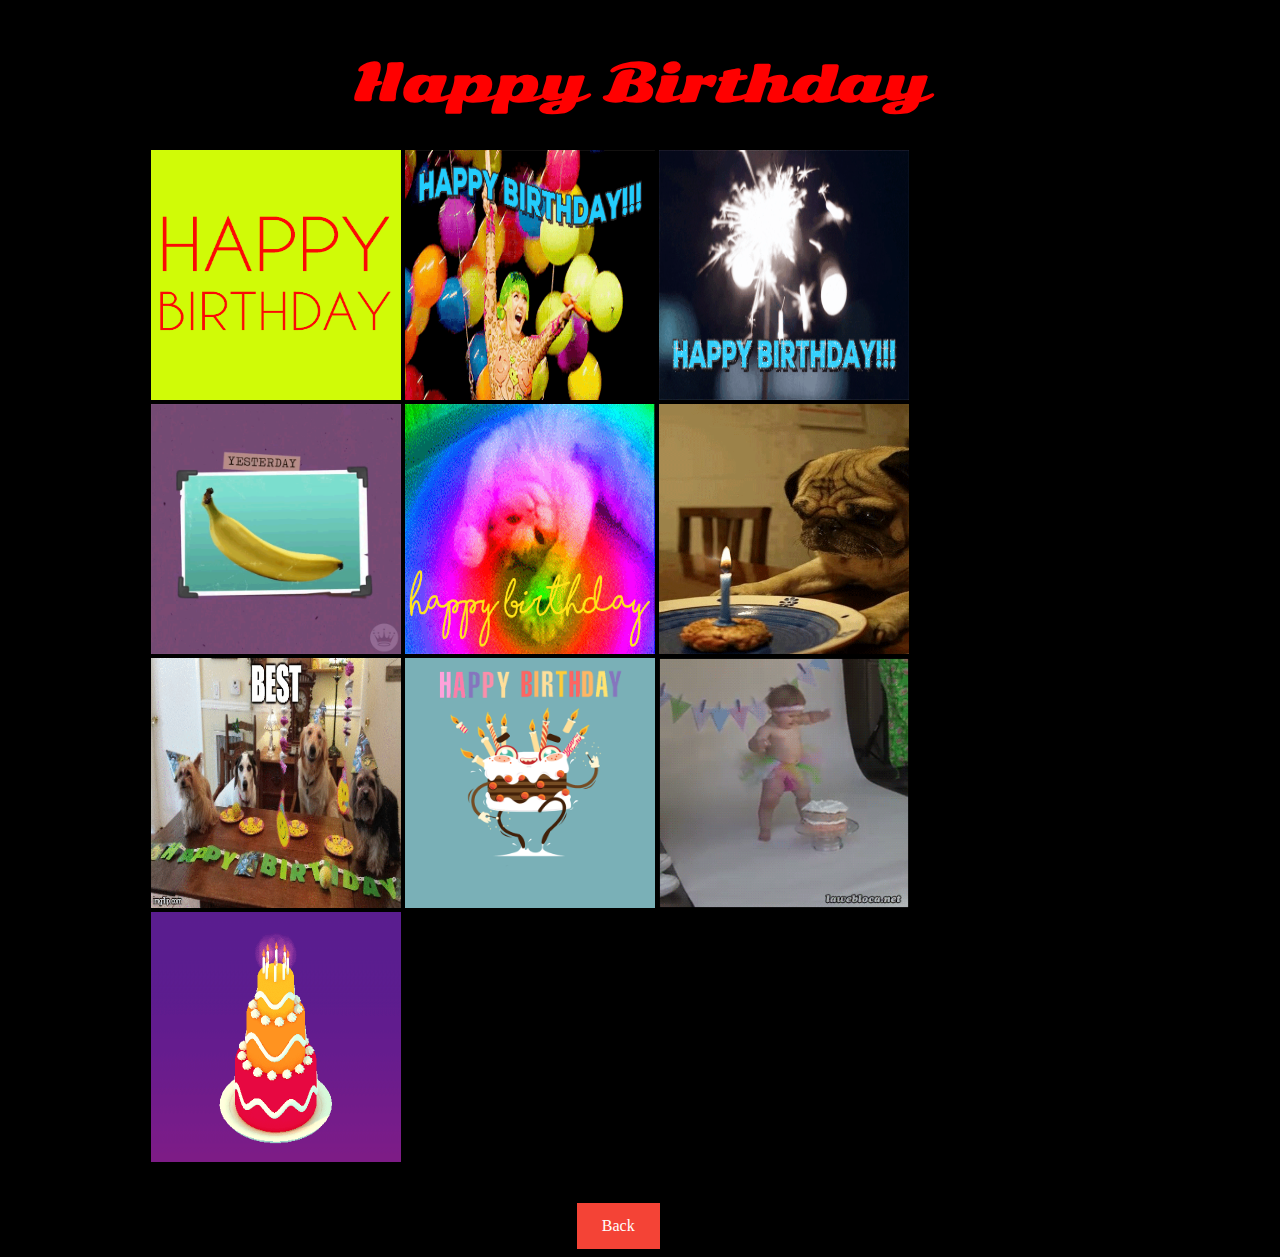
==== birthdayimg.html @ 25fdb6d1 "Add files via upload" ====
<!DOCTYPE html>
<html lang="en">
<head>
	<title>Happy Birthday image</title>
	<link rel="stylesheet" type="text/css" href="assets/css/birthdayimg.css">
	<link href='http://fonts.googleapis.com/css?family=Black+Ops+One|Luckiest+Guy|Sonsie+One|Shojumaru&effect=3d|3d-float|anaglyph|brick-sign|canvas-print|
    crackle|decaying|destruction|distressed|distressed-wood|emboss|fire|fire-animation|fragile|grass|ice|mitosis|neon|outline|putting-green|
    scuffed-steel|shadow-multiple|splintered|static|stonewash|vintage|wallpaper|Tangerine|Kaushan+Script|Baloo' 
    rel='stylesheet' type='text/css'>

<body style="background-color: black">

	<h1 class="font-effect-fire-animation" style="font-size:50px; font-family:Sonsie One;">Happy Birthday</h1>

	<div class="container">
			<img id="image" src="assets/images/birthdaygif/birth1.gif" alt="birthdaygif">
			<img id="image" src="assets/images/birthdaygif/birth2.gif" alt="birthdaygif">
			<img id="image" src="assets/images/birthdaygif/birth3.gif" alt="birthdaygif">
			<img id="image" src="assets/images/birthdaygif/birth4.gif" alt="birthdaygif">
			<img id="image" src="assets/images/birthdaygif/birth5.gif" alt="birthdaygif">
			<img id="image" src="assets/images/birthdaygif/birth6.gif" alt="birthdaygif">
			<img id="image" src="assets/images/birthdaygif/birth7.gif" alt="birthdaygif">
			<img id="image" src="assets/images/birthdaygif/birth8.gif" alt="birthdaygif">
			<img id="image" src="assets/images/birthdaygif/birth9.gif" alt="birthdaygif">
			<img id="image" src="assets/images/birthdaygif/birth10.gif" alt="birthdaygif">
			<!-- <img id="image" src="assets/images/birthdaygif/birth11.gif" alt="birthdaygif"> -->
	</div>
	<a href="index.html" class="birthdaybutton">Back</a>
</body>

</html>
---- assets/css/birthdayimg.css ----
h1{
    margin-top: 50px;
    text-align: center;
    color:red;
}
div.container {
    position: relative;
    margin: 0px 80px 0 80px;
    padding: 0% 3% 3% 5%;
    background-color: black;
    position: relative;
    overflow: hidden;
    left, right: 5%
    white-space:nowrap;
}
#image {
    position: relative;
    display: inline-block;
    width:250px;
    height:250px;
    background-position: 50% 50%;
    background-repeat: no-repeat;
    background-size: cover;
}
a.birthdaybutton{
    font-family: 'Baloo', cursive;
    font-weight: 300;
    background-color: #f44336;
    color: white;
    padding: 14px 25px;
    text-align: center; 
    text-decoration: none;
    display: inline-block;
    margin-left:45%;
    position: relative;
}
a.birthdaybutton:hover , a.birthdaybutton:active{
     background-color: red;
}
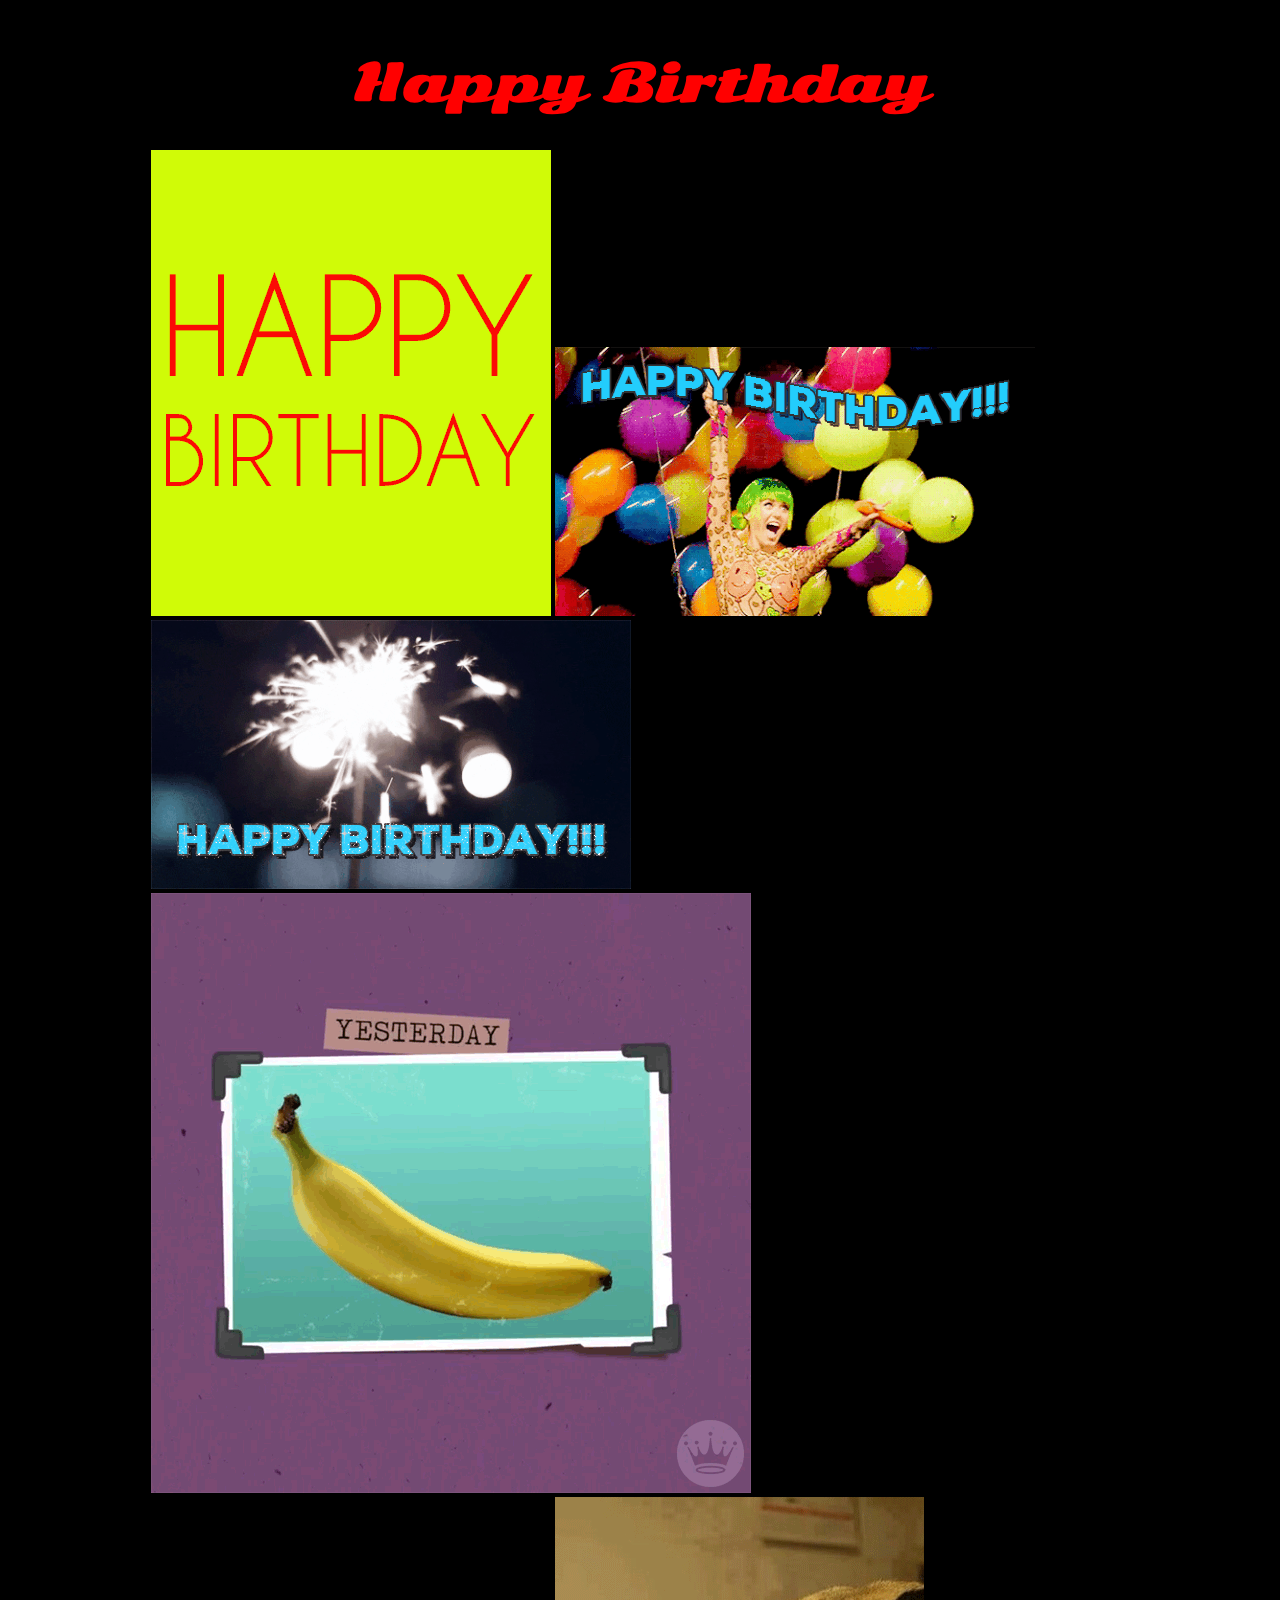
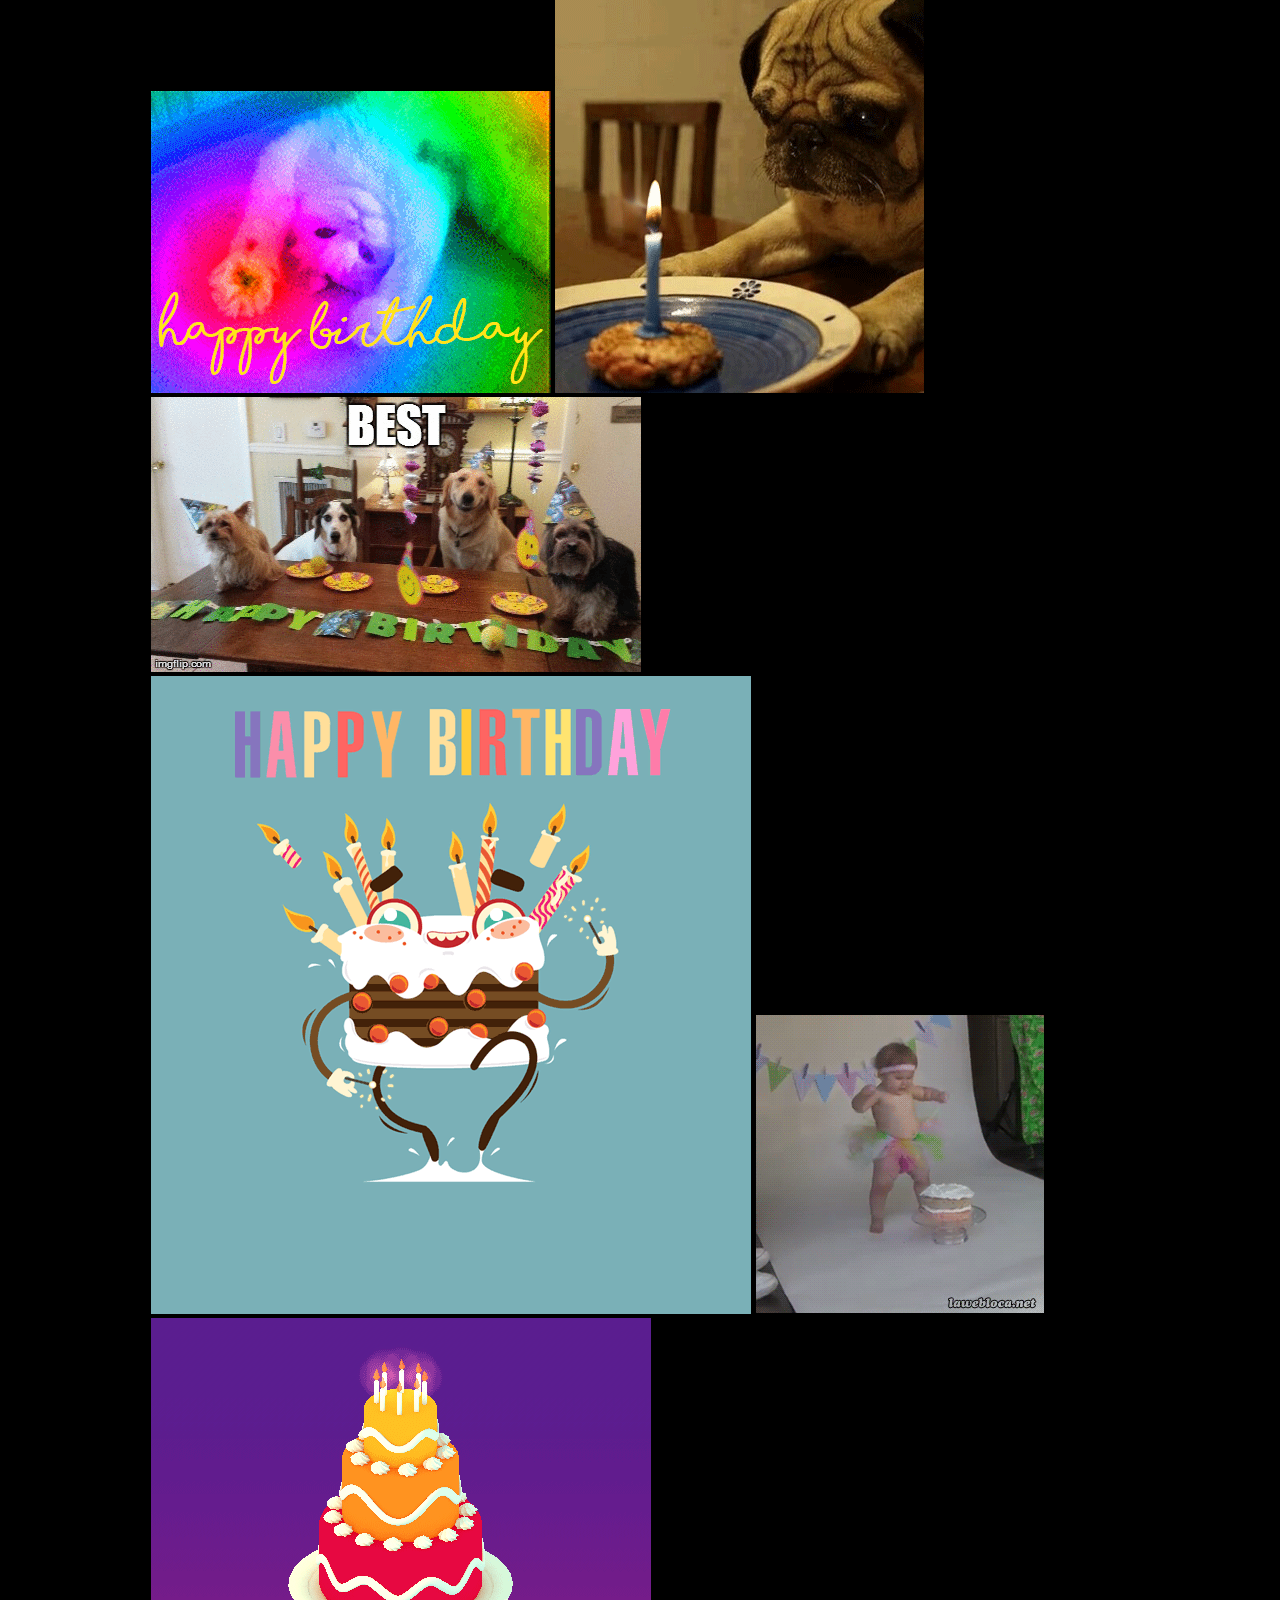
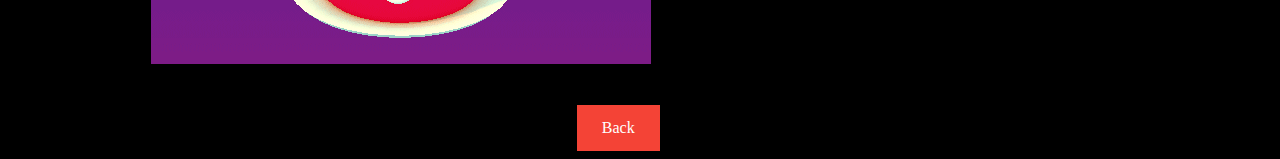
==== commit 16aa8553: "Update birthdayimg.html" ====
--- a/birthdayimg.html
+++ b/birthdayimg.html
@@ -13,19 +13,21 @@
 	<h1 class="font-effect-fire-animation" style="font-size:50px; font-family:Sonsie One;">Happy Birthday</h1>
 
 	<div class="container">
-			<img id="image" src="assets/images/birthdaygif/birth1.gif" alt="birthdaygif">
-			<img id="image" src="assets/images/birthdaygif/birth2.gif" alt="birthdaygif">
-			<img id="image" src="assets/images/birthdaygif/birth3.gif" alt="birthdaygif">
-			<img id="image" src="assets/images/birthdaygif/birth4.gif" alt="birthdaygif">
-			<img id="image" src="assets/images/birthdaygif/birth5.gif" alt="birthdaygif">
-			<img id="image" src="assets/images/birthdaygif/birth6.gif" alt="birthdaygif">
-			<img id="image" src="assets/images/birthdaygif/birth7.gif" alt="birthdaygif">
-			<img id="image" src="assets/images/birthdaygif/birth8.gif" alt="birthdaygif">
-			<img id="image" src="assets/images/birthdaygif/birth9.gif" alt="birthdaygif">
-			<img id="image" src="assets/images/birthdaygif/birth10.gif" alt="birthdaygif">
+		<div class="image">
+			<img src="assets/images/birthdaygif/birth1.gif" alt="birthdaygif">
+			<img src="assets/images/birthdaygif/birth2.gif" alt="birthdaygif">
+			<img src="assets/images/birthdaygif/birth3.gif" alt="birthdaygif">
+			<img src="assets/images/birthdaygif/birth4.gif" alt="birthdaygif">
+			<img src="assets/images/birthdaygif/birth5.gif" alt="birthdaygif">
+			<img src="assets/images/birthdaygif/birth6.gif" alt="birthdaygif">
+			<img src="assets/images/birthdaygif/birth7.gif" alt="birthdaygif">
+			<img src="assets/images/birthdaygif/birth8.gif" alt="birthdaygif">
+			<img src="assets/images/birthdaygif/birth9.gif" alt="birthdaygif">
+			<img src="assets/images/birthdaygif/birth10.gif" alt="birthdaygif">
 			<!-- <img id="image" src="assets/images/birthdaygif/birth11.gif" alt="birthdaygif"> -->
+		</div>
 	</div>
 	<a href="index.html" class="birthdaybutton">Back</a>
 </body>
 
-</html>+</html>
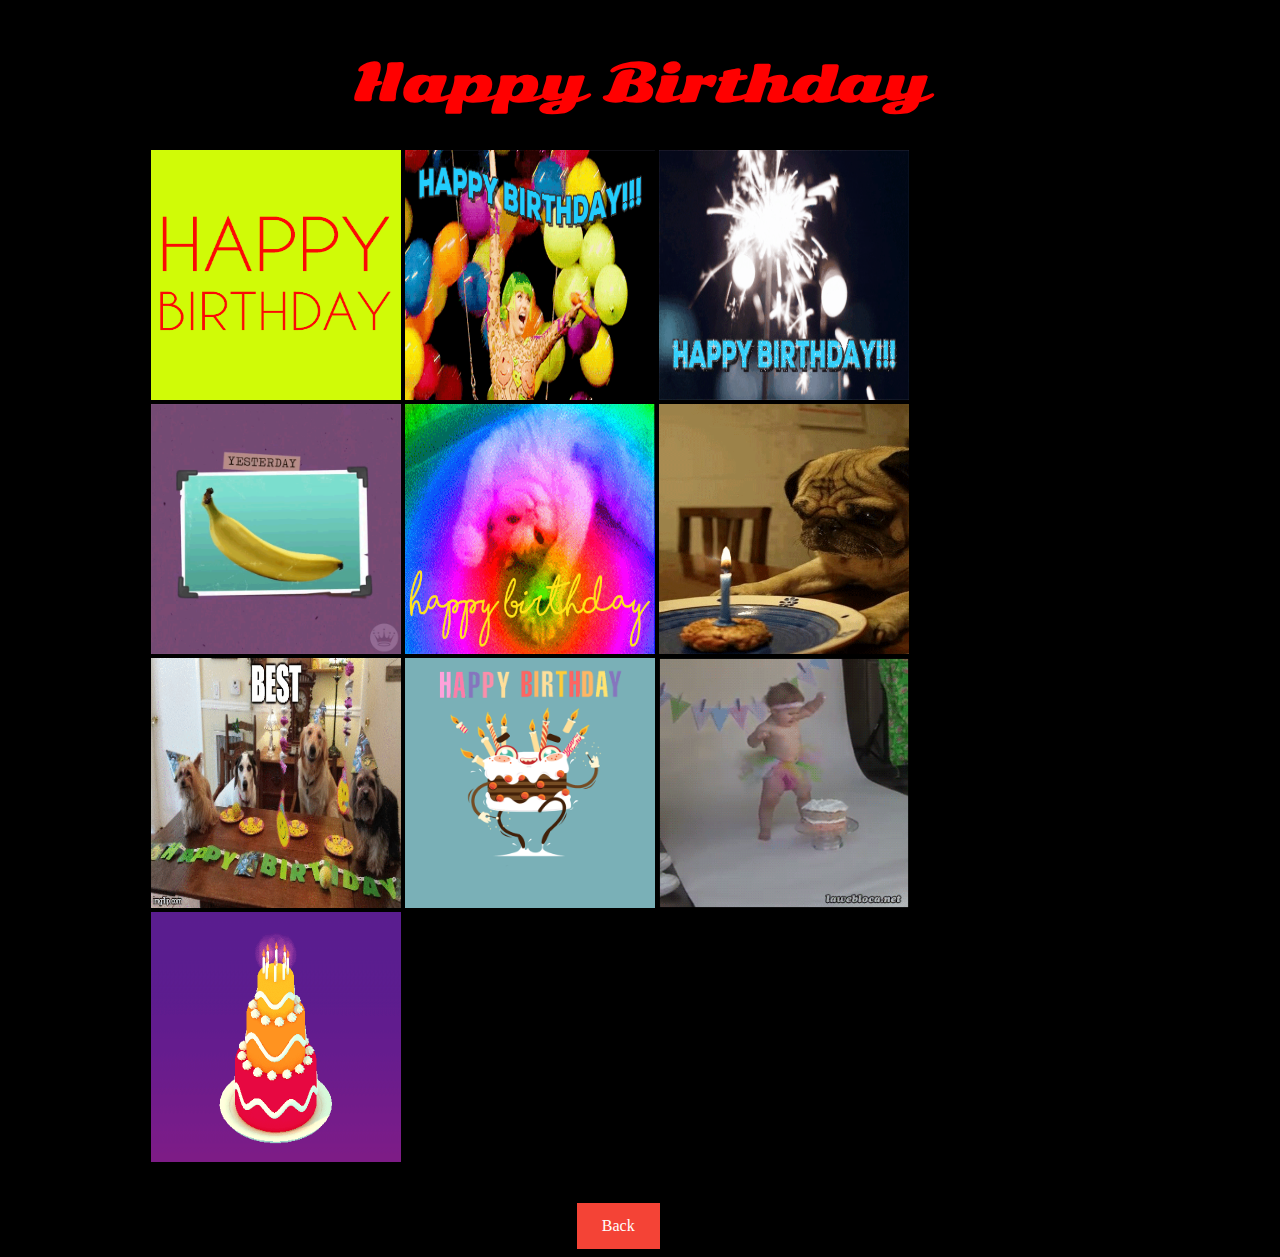
==== commit 3392ba42: "Update birthdayimg.html" ====
--- a/birthdayimg.html
+++ b/birthdayimg.html
@@ -14,16 +14,16 @@
 
 	<div class="container">
 		<div class="image">
-			<img src="assets/images/birthdaygif/birth1.gif" alt="birthdaygif">
-			<img src="assets/images/birthdaygif/birth2.gif" alt="birthdaygif">
-			<img src="assets/images/birthdaygif/birth3.gif" alt="birthdaygif">
-			<img src="assets/images/birthdaygif/birth4.gif" alt="birthdaygif">
-			<img src="assets/images/birthdaygif/birth5.gif" alt="birthdaygif">
-			<img src="assets/images/birthdaygif/birth6.gif" alt="birthdaygif">
-			<img src="assets/images/birthdaygif/birth7.gif" alt="birthdaygif">
-			<img src="assets/images/birthdaygif/birth8.gif" alt="birthdaygif">
-			<img src="assets/images/birthdaygif/birth9.gif" alt="birthdaygif">
-			<img src="assets/images/birthdaygif/birth10.gif" alt="birthdaygif">
+			<img id="image1" src="assets/images/birthdaygif/birth1.gif" alt="birthdaygif">
+			<img id="image2" src="assets/images/birthdaygif/birth2.gif" alt="birthdaygif">
+			<img id="image3" src="assets/images/birthdaygif/birth3.gif" alt="birthdaygif">
+			<img id="image4" src="assets/images/birthdaygif/birth4.gif" alt="birthdaygif">
+			<img id="image5" src="assets/images/birthdaygif/birth5.gif" alt="birthdaygif">
+			<img id="image6" src="assets/images/birthdaygif/birth6.gif" alt="birthdaygif">
+			<img id="image7" src="assets/images/birthdaygif/birth7.gif" alt="birthdaygif">
+			<img id="image8" src="assets/images/birthdaygif/birth8.gif" alt="birthdaygif">
+			<img id="image9" src="assets/images/birthdaygif/birth9.gif" alt="birthdaygif">
+			<img id="image10" src="assets/images/birthdaygif/birth10.gif" alt="birthdaygif">
 			<!-- <img id="image" src="assets/images/birthdaygif/birth11.gif" alt="birthdaygif"> -->
 		</div>
 	</div>
--- a/assets/css/birthdayimg.css
+++ b/assets/css/birthdayimg.css
@@ -13,7 +13,7 @@
     left, right: 5%
     white-space:nowrap;
 }
-#image {
+#image1,#image2,#image3,#image4,#image5,#image6,#image7,#image8,#image9,#image10 {
     position: relative;
     display: inline-block;
     width:250px;
@@ -36,4 +36,4 @@
 }
 a.birthdaybutton:hover , a.birthdaybutton:active{
      background-color: red;
-}+}
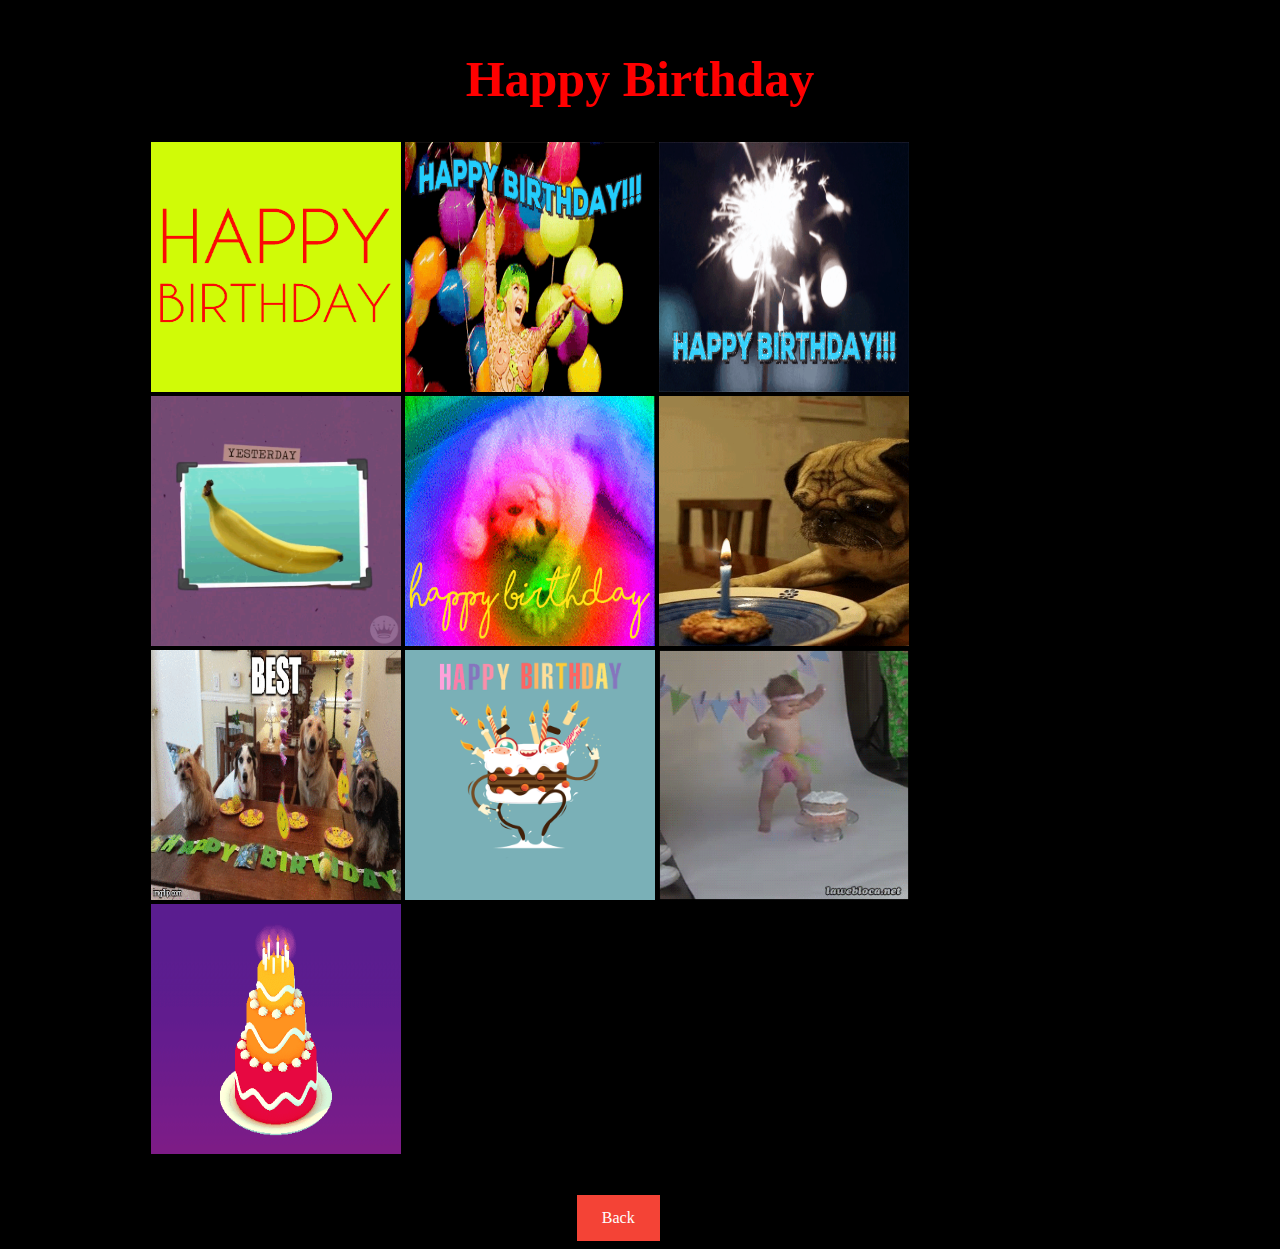
==== commit 77c683e6: "Update birthdayimg.html" ====
--- a/birthdayimg.html
+++ b/birthdayimg.html
@@ -3,10 +3,10 @@
 <head>
 	<title>Happy Birthday image</title>
 	<link rel="stylesheet" type="text/css" href="assets/css/birthdayimg.css">
-	<link href='http://fonts.googleapis.com/css?family=Black+Ops+One|Luckiest+Guy|Sonsie+One|Shojumaru&effect=3d|3d-float|anaglyph|brick-sign|canvas-print|
-    crackle|decaying|destruction|distressed|distressed-wood|emboss|fire|fire-animation|fragile|grass|ice|mitosis|neon|outline|putting-green|
-    scuffed-steel|shadow-multiple|splintered|static|stonewash|vintage|wallpaper|Tangerine|Kaushan+Script|Baloo' 
-    rel='stylesheet' type='text/css'>
+	<!--<link href='http://fonts.googleapis.com/css?family=Black+Ops+One|Luckiest+Guy|Sonsie+One|Shojumaru&effect=3d|3d-float|anaglyph|brick-sign|canvas-print|-->
+ <!--   crackle|decaying|destruction|distressed|distressed-wood|emboss|fire|fire-animation|fragile|grass|ice|mitosis|neon|outline|putting-green|-->
+ <!--   scuffed-steel|shadow-multiple|splintered|static|stonewash|vintage|wallpaper|Tangerine|Kaushan+Script|Baloo' -->
+ <!--   rel='stylesheet' type='text/css'>-->
 
 <body style="background-color: black">
 
--- a/assets/css/birthdayimg.css
+++ b/assets/css/birthdayimg.css
@@ -10,8 +10,7 @@
     background-color: black;
     position: relative;
     overflow: hidden;
-    left, right: 5%
-    white-space:nowrap;
+    left, right: 5%;
 }
 #image1,#image2,#image3,#image4,#image5,#image6,#image7,#image8,#image9,#image10 {
     position: relative;
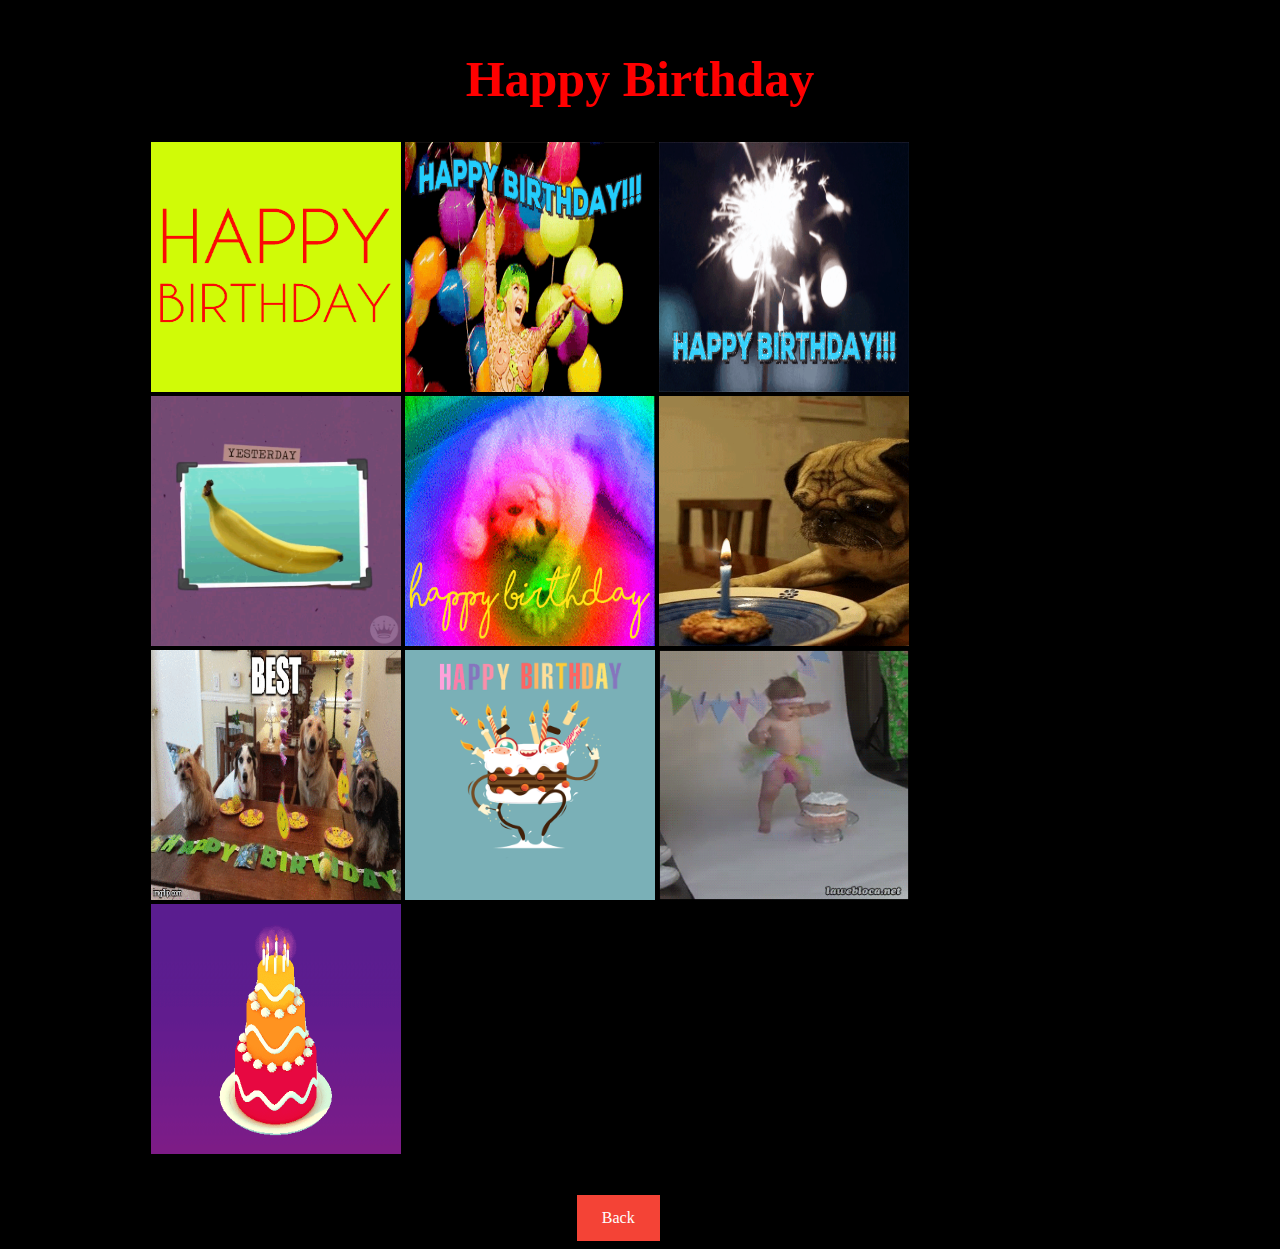
==== commit 9f454383: "Update birthdayimg.html" ====
--- a/birthdayimg.html
+++ b/birthdayimg.html
@@ -3,8 +3,8 @@
 <head>
 	<title>Happy Birthday image</title>
 	<link rel="stylesheet" type="text/css" href="assets/css/birthdayimg.css">
-	<!--<link href='http://fonts.googleapis.com/css?family=Black+Ops+One|Luckiest+Guy|Sonsie+One|Shojumaru&effect=3d|3d-float|anaglyph|brick-sign|canvas-print|-->
- <!--   crackle|decaying|destruction|distressed|distressed-wood|emboss|fire|fire-animation|fragile|grass|ice|mitosis|neon|outline|putting-green|-->
+	<!--<link href='http://fonts.googleapis.com/css?family=Sonsie+One|Shojumaru&effect=3d|3d-float|anaglyph|brick-sign|canvas-print|-->
+ <!--   crackle|decaying|fire-animation|fragile|grass|ice|mitosis|neon|outline|putting-green|-->
  <!--   scuffed-steel|shadow-multiple|splintered|static|stonewash|vintage|wallpaper|Tangerine|Kaushan+Script|Baloo' -->
  <!--   rel='stylesheet' type='text/css'>-->
 
--- a/assets/css/birthdayimg.css
+++ b/assets/css/birthdayimg.css
@@ -10,7 +10,6 @@
     background-color: black;
     position: relative;
     overflow: hidden;
-    left, right: 5%;
 }
 #image1,#image2,#image3,#image4,#image5,#image6,#image7,#image8,#image9,#image10 {
     position: relative;
